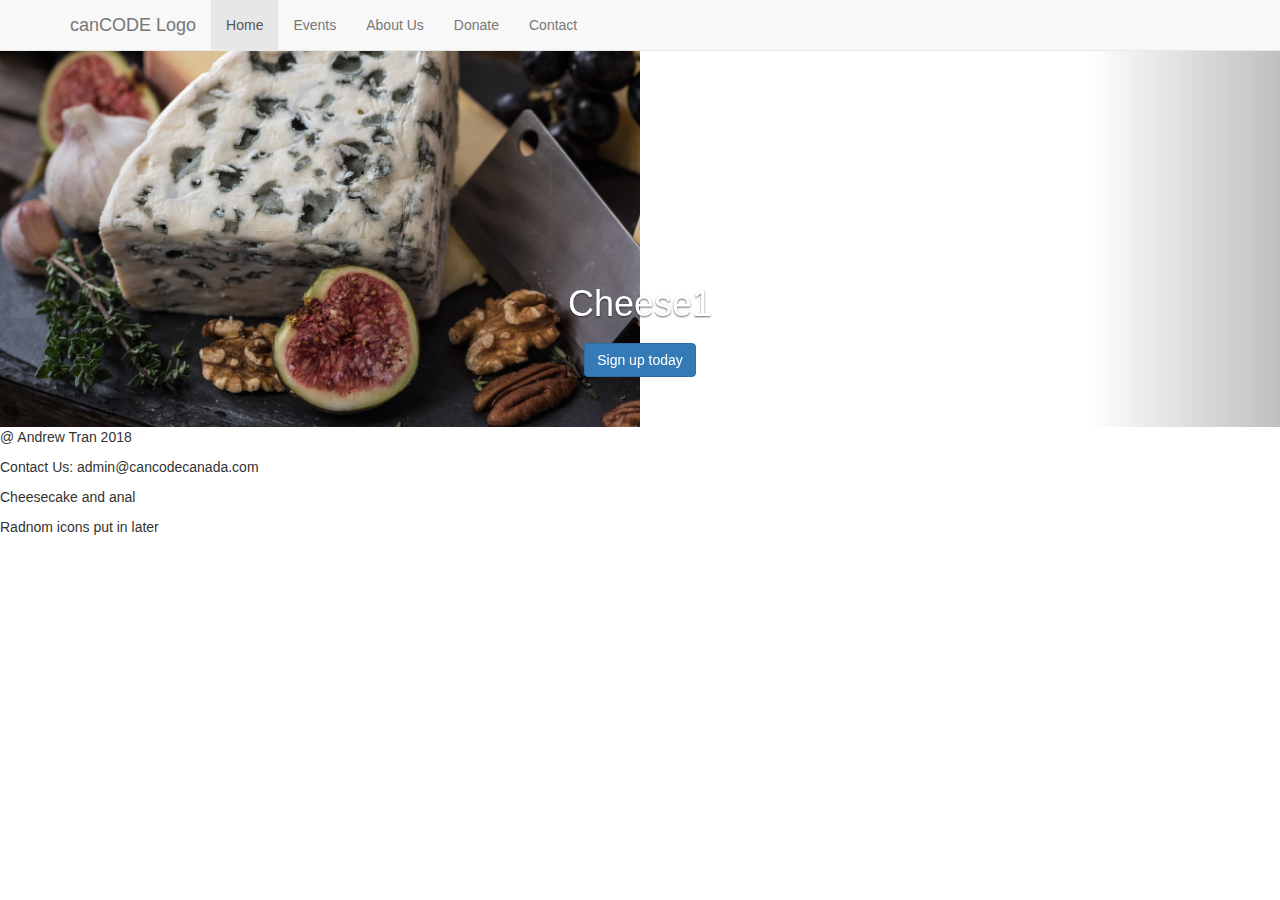
==== index.html @ 547134a5 "testing" ====
<!DOCTYPE html>
<html>

<head>
	<title>Home</title>

	<link rel="stylesheet" href="https://maxcdn.bootstrapcdn.com/bootstrap/3.3.7/css/bootstrap.min.css" integrity="sha384-BVYiiSIFeK1dGmJRAkycuHAHRg32OmUcww7on3RYdg4Va+PmSTsz/K68vbdEjh4u" crossorigin="anonymous">

	<style type="text/css">
		img{
			width:50%;
			height:50%;
		}
	</style>
</head>
<body>


		<nav class="navbar navbar-default navbar-fixed-top">


		<div class ="container">
		<div class ="navbar-header">




		<button type="button" class="navbar-toggle collapsed" data-toggle="collapse" data-target="#bs-nav-demo" aria-expanded="false">
        <span class="sr-only">Toggle navigation</span>
        <span class="icon-bar"></span>
        <span class="icon-bar"></span>
        <span class="icon-bar"></span>
      </button>
			<a href="#" class="navbar-brand">canCODE Logo</a>
		</div>



    <div class="collapse navbar-collapse" id="bs-nav-demo">
		<ul class ="nav navbar-nav">
			<li class ="active"><a href="index.html" >Home</a></li>
			<li><a href="events.html">Events</a></li>
			<li><a href="aboutUs.html">About Us</a></li>
			<li><a href="donate.html">Donate</a></li>
			<li><a href="contact.html">Contact</a></li>


		</ul>
	<!-- 	<ul class ="nav navbar-nav navbar-right">
			<li><a href="#">Signup</a></li>
			<li><a href="#">Login</a></li>
		</ul> -->
	</div>
		</div>
	</nav>

  <div id="myCarousel" class="carousel slide">
      <div class="carousel-inner">
        <div class="item active">
          <img src="cheese.jpg">
          <div class="container">
            <div class="carousel-caption">
              <h1>Cheese1</h1>
              <p class="lead"></p>
              <a class="btn btn-large btn-primary" href="#">Sign up today</a>
            </div>
          </div>
        </div>
        <div class="item">
          <img src="cheese.jpg" alt="">
          <div class="container">
            <div class="carousel-caption">
              <h1>Cheese2</h1>
              <p class="lead"></p>
              <a class="btn btn-large btn-primary" href="#">Learn more</a>
            </div>
          </div>
        </div>
        <div class="item">
          <img src="cheese.jpg" alt="">
          <div class="container">
            <div class="carousel-caption">
              <h1>Cheese3</h1>
              <p class="lead"></p>
              <a class="btn btn-large btn-primary" href="#">Browse gallery</a>
            </div>
          </div>
        </div>
      </div>
      <a class="left carousel-control" href="#myCarousel" data-slide="prev">‹</a>
      <a class="right carousel-control" href="#myCarousel" data-slide="next">›</a>
    </div><!-- /.carousel -->







    <div id="bottomPart">
    	<p>@ Andrew Tran 2018</p>
    	<p>Contact Us: admin@cancodecanada.com</p>
    	<p>Cheesecake and anal</p>
    	<p>Radnom icons put in later</p>


    </div>
<script
  src="https://code.jquery.com/jquery-3.2.1.js"
  integrity="sha256-DZAnKJ/6XZ9si04Hgrsxu/8s717jcIzLy3oi35EouyE="
  crossorigin="anonymous"></script>

<script src="https://maxcdn.bootstrapcdn.com/bootstrap/3.3.7/js/bootstrap.min.js" integrity="sha384-Tc5IQib027qvyjSMfHjOMaLkfuWVxZxUPnCJA7l2mCWNIpG9mGCD8wGNIcPD7Txa" crossorigin="anonymous"></script>

</body>
</html>
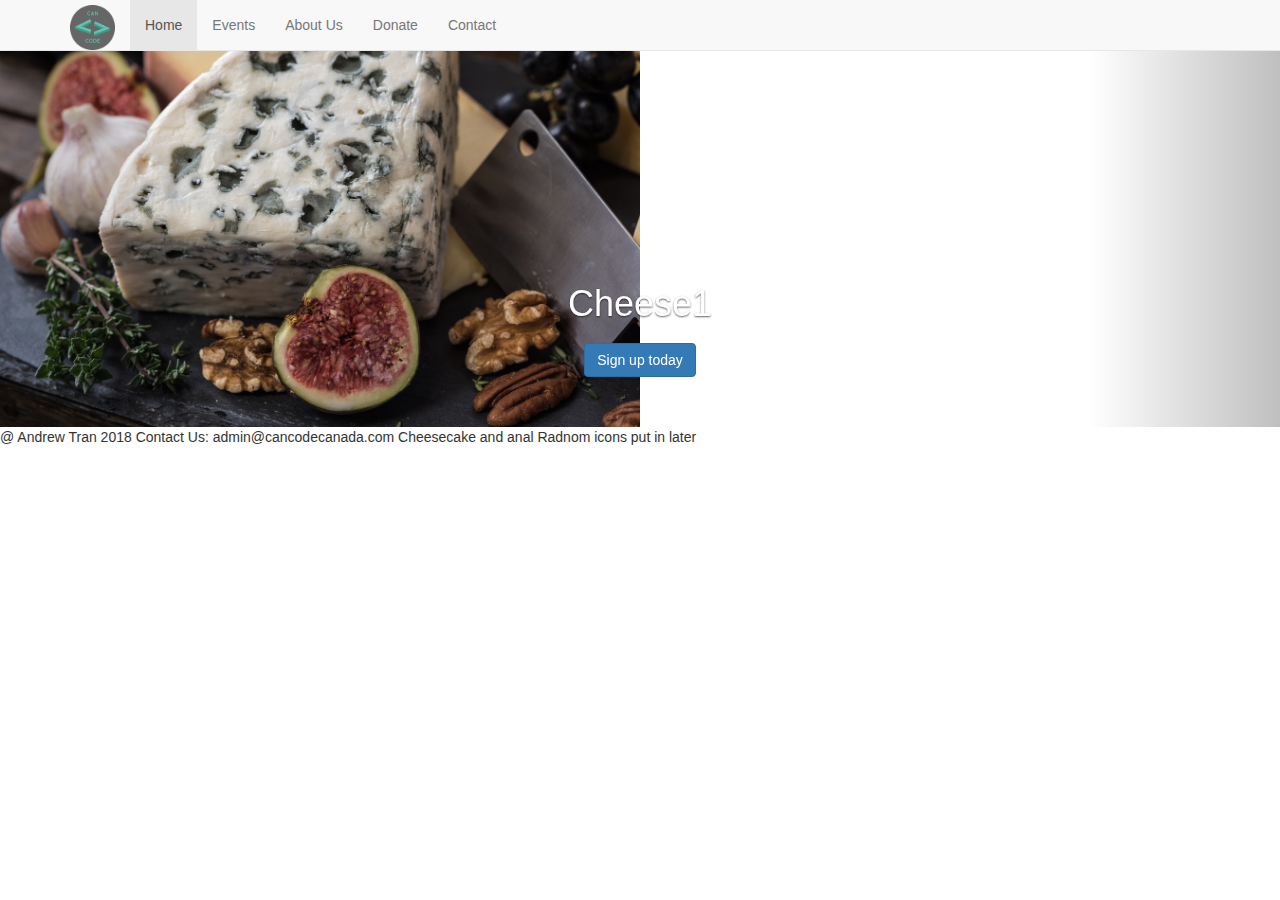
==== commit b1a1a4e7: "slight changes" ====
--- a/index.html
+++ b/index.html
@@ -5,7 +5,8 @@
 	<title>Home</title>
 
 	<link rel="stylesheet" href="https://maxcdn.bootstrapcdn.com/bootstrap/3.3.7/css/bootstrap.min.css" integrity="sha384-BVYiiSIFeK1dGmJRAkycuHAHRg32OmUcww7on3RYdg4Va+PmSTsz/K68vbdEjh4u" crossorigin="anonymous">
-
+	<link href="[data-uri]" rel="icon" type="image/x-icon" />
+	<link rel="stylesheet" type="text/css" href="canCODE.css">
 	<style type="text/css">
 		img{
 			width:50%;
@@ -31,7 +32,7 @@
         <span class="icon-bar"></span>
         <span class="icon-bar"></span>
       </button>
-			<a href="#" class="navbar-brand">canCODE Logo</a>
+			<a href="index.html" class="navbar-brand"><img id="theLogo" src="blue.png"></a></a>
 		</div>
 
 
@@ -98,10 +99,12 @@
 
 
     <div id="bottomPart">
-    	<p>@ Andrew Tran 2018</p>
-    	<p>Contact Us: admin@cancodecanada.com</p>
-    	<p>Cheesecake and anal</p>
-    	<p>Radnom icons put in later</p>
+   <p>
+   	<span id="copyright">@ Andrew Tran 2018</span>	
+    <span id="contact">Contact Us: admin@cancodecanada.com</span>
+    <span>Cheesecake and anal</span>
+    <span>Radnom icons put in later</span>
+    </p>
 
 
     </div>
--- a/canCODE.css
+++ b/canCODE.css
@@ -0,0 +1,10 @@
+#theLogo{
+	width:45px;
+	height:45px;
+	padding-bottom:0px;
+	margin-top:-10px;
+}
+
+.topParts{
+	margin-top:50px;
+}
